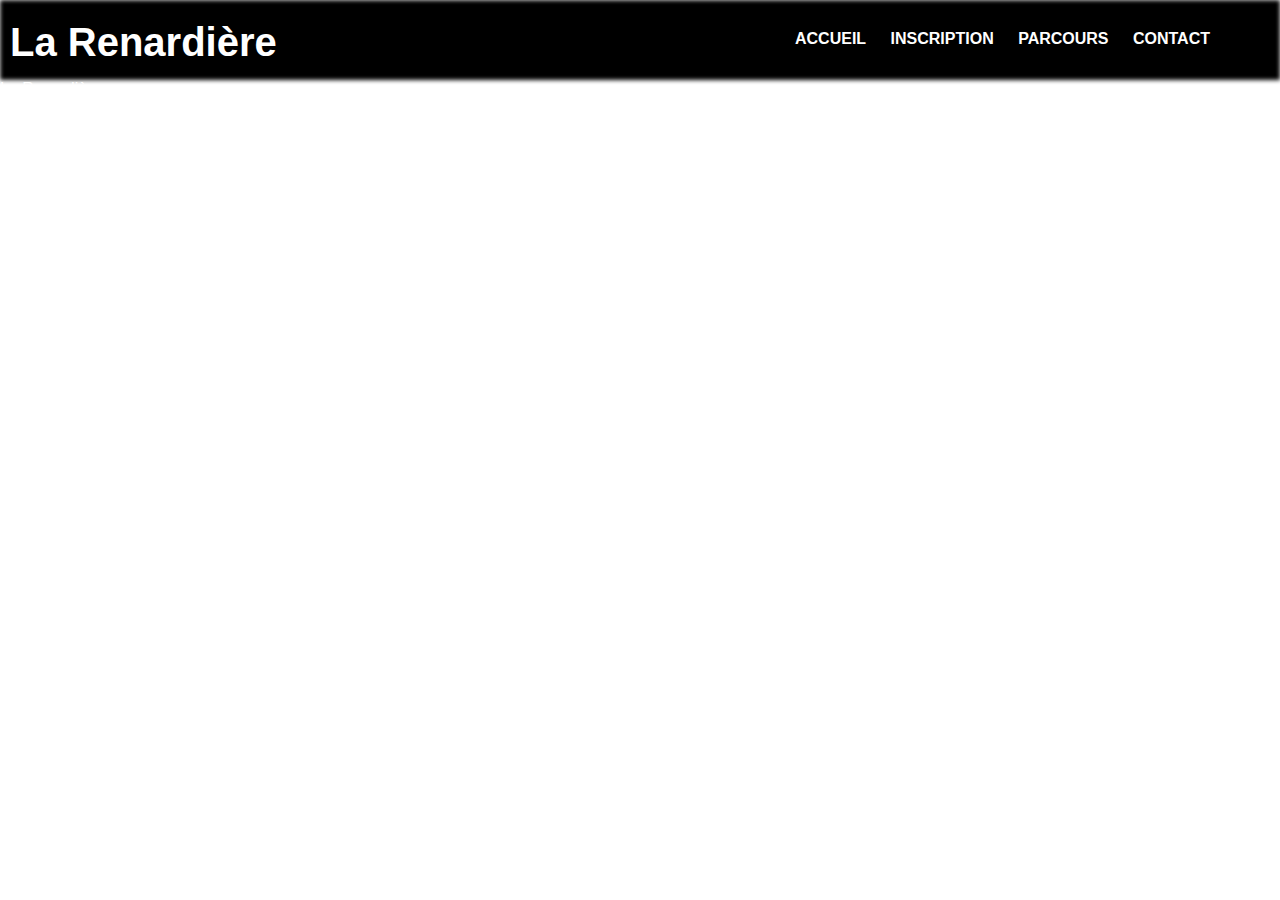
==== index.html @ bc3affbf "Add section animation" ====
<!DOCTYPE html>
<html>

<head>
    <meta http-equiv="Content-Type" content="text/html;charset=UTF-8">
    <title>Page Title</title>
    <link rel="stylesheet" type="text/css" href="styles.css" />
    <script src="script.js"></script>
</head>

<body>
    <div class="background"></div>
    <header>
        <h1>La Renardière</h1>
        <nav>
            <ul>
                <li id="accueil" onclick="test()">Accueil</li>
                <li id="inscription" onclick="test2()">Inscription</li>
                <li id="parcours" onclick="test3()">Parcours</li>
                <li id="contact" onclick="test4()">Contact</li>
            </ul>
        </nav>
    </header>

    <section id="home">

    </section>

    <section id="formInscription">
        <form action="action.php" method="post">
            <div class="input">
                <label for="nom">Nom</label>
                <input type="text" name="nom" required placeholder="Nom">
                <p>Lorem ipsum adipisicing elit.</p>
            </div>
            <div class="input">
                <label for="prenom">Prénom</label>
                <input type="text" name="prenom" required placeholder="Prénom">
                <p>Lorem ipsum adipisicing elit.</p>
            </div>
            <div class="input">
                <label for="adresse">Adresse</label>
                <input type="text" name="adresse" required placeholder="Adresse">
                <p>Lorem ipsum adipisicing elit.</p>
            </div>
            <div class="input">
                <label for="code_postal">Code Postal</label>
                <input type="text" name="code_postal" required placeholder="Code Postal">
                <p>Lorem ipsum adipisicing elit.</p>
            </div>
            <div class="input">
                <label for="ville">Ville</label>
                <input type="text" name="ville" required placeholder="Ville">
                <p>Lorem ipsum adipisicing elit.</p>
            </div>
            <div class="input">
                <label for="date_naissance">Date de Naissance</label>
                <input type="date" name="date_naissance" data-role="datepicker" required value=>
                <p>Lorem ipsum adipisicing elit.</p>
            </div>
            <div class="input">
                <label for="telephone">Téléphone</label>
                <input type="tel" name="telephone" required placeholder="+33">
                <p>Lorem ipsum adipisicing elit.</p>
            </div>
            <div class="input">
                <label for="email">Couriel</label>
                <input type="email" name="email" required placeholder="xyz@mail.com">
                <p>Lorem ipsum adipisicing elit.</p>
            </div>
            <div class="input">
                <label for="club">Club</label>
                <input type="text" name="club" placeholder="Club">
            </div>
            <div class="input">
                <label for="ufolep">Ufolep</label>
                <input type="text" name="ufolep" placeholder="Ufolep">
            </div>
            <input class="btn1" type="submit" value="Envoyer" name="submit">
        </form>
    </section>

    <section id="result">

    </section>
    <section id="formContact">
        <form action="">
            <div><label for=""><input type="text" name="name">Nom</label></div>
            <div><label for=""><input type="text" name="firstname">Prénom</label></div>
            <div><label for=""><input type="text" name="email2">Courriel</label></div>
            <div><label for=""><input type="text" name="phone">Télephone</label></div>
            <div><label for=""><input type="text"></label></div>
        </form>
    </section>
    <footer>
        <p>La Renardière</p>
        <p>2018</p>
        <p></p>
    </footer>
</body>

</html>
---- styles.css ----
* {
    margin: 0;
    padding: 0;
    color: white;
    font-family: helvetica;
    box-sizing: border-box;
}

html,
body {
    height: 100%;
    width: 100%;
}

body {
    background: url('img/background.jpg') center center fixed;
    -webkit-background-size: cover;
    -moz-background-size: cover;
    -o-background-size: cover;
    background-size: cover;
}

header {
    height: 80px;
    width: 100%;
}

header::before {
    background: url('img/background.jpg')center center fixed;
    background-color: #000000;
    background-size: cover;
    content: '';
    height: 80px;
    width: 100%;
    filter: blur(2px) brightness(0.7);
    position: absolute;
    z-index: -1;
}

header h1 {
    float: left;
    margin-top: 20px;
    margin-left: 10px;
    font-size: 40px;
}

header nav {
    float: right;
    margin-top: 30px;
    margin-right: 50px;
}

header nav ul li {
    display: inline-block;
    margin-right: 20px;
    text-transform: uppercase;
    font-weight: bold;
}

section {
    display: none;
    height: 60%;
    width: 60%;
    padding: 10px;
    margin: auto;
    margin-top: 50px;
}

section::before {
    content: '';
    background-color: #000;
    filter: blur(28px);
    opacity: 0.8;
    position: absolute;
    z-index: -1;
    height: 60%;
    width: 60%;
    padding: 10px;
}

form {
    width: 100%;
    height: 100%;
    font-size: 20px;
    padding: 40px;
    display: block;
}

.input{
    display: block;
    position: relative;
    width: 50%;
    float: left;
    position: relative;
    min-height: 1px;
    padding-right: 15px;
    padding-left: 15px;
}
.input label{
    display: inline-block;
    max-width: 100%;
    margin-bottom: 5px;
    font-weight: bold;
}
.input input{
    display: block;
    width: 100%;
    color: white;
    background: none;
    height: 30px;
    padding: 6px 12px;
    font-size: 14px;
    border: 1px solid rgb(196, 255, 128);
    border:none;
    outline:none;
    border-bottom: 1px solid white;
}

.btn1{
    margin-top: 30px;
    background: none;
    border: 3px solid #fff;
    color: #fff;
    width: 100%;
    font-weight: bold;
    text-transform: uppercase;
    padding: 13px;
    border-radius: 5px;
    transition: all 0.1s ease-in-out 0s;
    font-size: 25px;
}
.btn1:hover{
    background: #FFF;
    color: #000;
}
.btn1:focus{
    outline: none;
    transform: scale(0.97);
}
.input p{
    visibility: hidden;
}
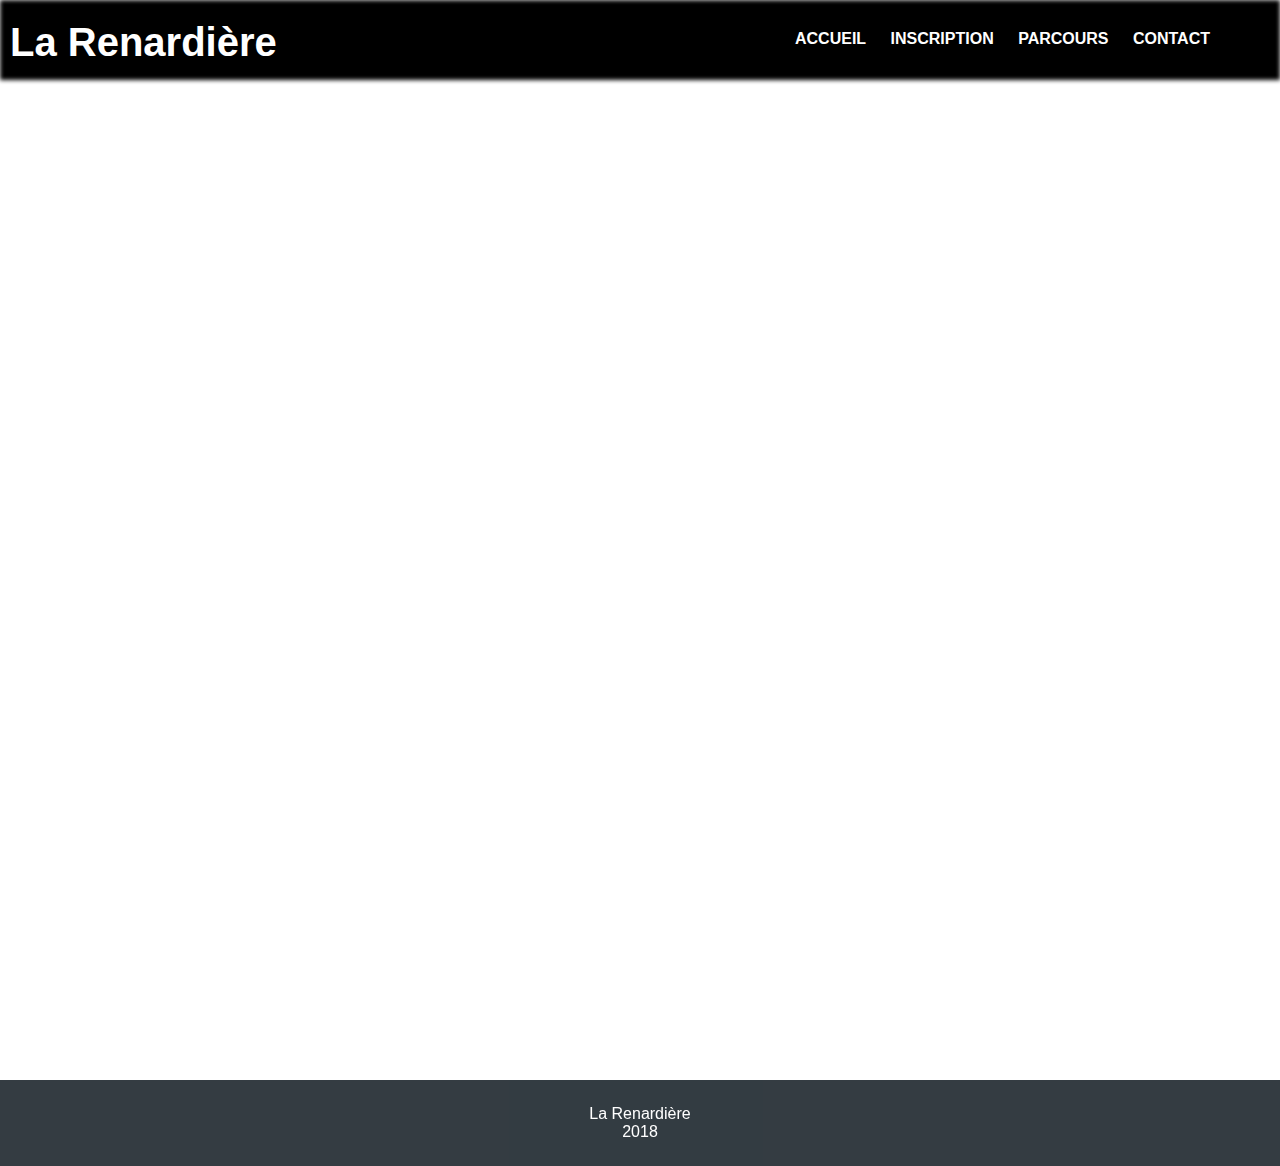
==== commit ed7e75a1: "ajout de la page contact (impossible d'écrire), ajout du footer dans le CSS et JS" ====
--- a/index.html
+++ b/index.html
@@ -3,7 +3,8 @@
 
 <head>
     <meta http-equiv="Content-Type" content="text/html;charset=UTF-8">
-    <title>Page Title</title>
+    <title>La Renardière</title>
+    <link rel="icon" type="image/png" href="img/renardiere.png" />
     <link rel="stylesheet" type="text/css" href="styles.css" />
     <script src="script.js"></script>
 </head>
@@ -11,13 +12,13 @@
 <body>
     <div class="background"></div>
     <header>
-        <h1>La Renardière</h1>
+        <h1 class="menu" onclick="test()">La Renardière</h1>
         <nav>
             <ul>
-                <li id="accueil" onclick="test()">Accueil</li>
-                <li id="inscription" onclick="test2()">Inscription</li>
-                <li id="parcours" onclick="test3()">Parcours</li>
-                <li id="contact" onclick="test4()">Contact</li>
+                <li class="menu" id="accueil" onclick="test()">Accueil</li>
+                <li class="menu" id="inscription" onclick="test2()">Inscription</li>
+                <li class="menu" id="parcours" onclick="test3()">Parcours</li>
+                <li class="menu" id="contact" onclick="test4()">Contact</li>
             </ul>
         </nav>
     </header>
@@ -64,7 +65,7 @@
                 <p>Lorem ipsum adipisicing elit.</p>
             </div>
             <div class="input">
-                <label for="email">Couriel</label>
+                <label for="email">Courriel</label>
                 <input type="email" name="email" required placeholder="xyz@mail.com">
                 <p>Lorem ipsum adipisicing elit.</p>
             </div>
@@ -83,20 +84,61 @@
     <section id="result">
 
     </section>
-    <section id="formContact">
-        <form action="">
-            <div><label for=""><input type="text" name="name">Nom</label></div>
-            <div><label for=""><input type="text" name="firstname">Prénom</label></div>
-            <div><label for=""><input type="text" name="email2">Courriel</label></div>
-            <div><label for=""><input type="text" name="phone">Télephone</label></div>
-            <div><label for=""><input type="text"></label></div>
+
+    <section id="formContact" class="section">
+        <form action="" method="">
+            <div class="input">
+                <label for="nom">Nom</label>
+                <input type="text" name="nom" required placeholder="Nom">
+                <p>Lorem ipsum adipisicing elit.</p>
+            </div>
+            <div class="input">
+                <label for="prenom">Prénom</label>
+                <input type="text" name="prenom" required placeholder="Prénom">
+                <p>Lorem ipsum adipisicing elit.</p>
+            </div>
+            <div class="input">
+                <label for="adresse">Adresse</label>
+                <input type="text" name="adresse" required placeholder="Adresse">
+                <p>Lorem ipsum adipisicing elit.</p>
+            </div>
+            <div class="input">
+                <label for="code_postal">Code Postal</label>
+                <input type="text" name="code_postal" required placeholder="Code Postal">
+                <p>Lorem ipsum adipisicing elit.</p>
+            </div>
+            <div class="input">
+                <label for="ville">Ville</label>
+                <input type="text" name="ville" required placeholder="Ville">
+                <p>Lorem ipsum adipisicing elit.</p>
+            </div>
+            <div class="input">
+                <label for="date_naissance">Date de Naissance</label>
+                <input type="date" name="date_naissance" data-role="datepicker" required value=>
+                <p>Lorem ipsum adipisicing elit.</p>
+            </div>
+            <div class="input">
+                <label for="telephone">Téléphone</label>
+                <input type="tel" name="telephone" required placeholder="+33">
+                <p>Lorem ipsum adipisicing elit.</p>
+            </div>
+            <div class="input">
+                <label for="email">Courriel</label>
+                <input type="email" name="email" required placeholder="xyz@mail.com">
+                <p>Lorem ipsum adipisicing elit.</p>
+            </div>
+            <div class="message">
+                <label for="message">Message</label>
+                <textarea type="text" placeholder="Ecrivez votre message ici."></textarea>
+            </div>
+            <input class="btn1" type="submit" value="Envoyer" name="submit">
         </form>
     </section>
-    <footer>
+    <footer id="footer">
         <p>La Renardière</p>
         <p>2018</p>
         <p></p>
     </footer>
 </body>
 
-</html>
+</html>--- a/styles.css
+++ b/styles.css
@@ -59,23 +59,32 @@
 
 section {
     display: none;
-    height: 60%;
-    width: 60%;
-    padding: 10px;
+    height: max-content;
+    width: 50%;
     margin: auto;
     margin-top: 50px;
 }
 
 section::before {
+    position: absolute;
     content: '';
+    height: 75%;
+    width: 50%;
     background-color: #000;
     filter: blur(28px);
     opacity: 0.8;
+    z-index: -1;
+}
+
+.section::before {
     position: absolute;
+    content: '';
+    height: 100%;
+    width: 50%;
+    background-color: #000;
+    filter: blur(28px);
+    opacity: 0.8;
     z-index: -1;
-    height: 60%;
-    width: 60%;
-    padding: 10px;
 }
 
 form {
@@ -86,7 +95,11 @@
     display: block;
 }
 
-.input{
+input {
+    cursor: text;
+}
+
+.input {
     display: block;
     position: relative;
     width: 50%;
@@ -96,13 +109,15 @@
     padding-right: 15px;
     padding-left: 15px;
 }
-.input label{
+
+.input label {
     display: inline-block;
     max-width: 100%;
     margin-bottom: 5px;
     font-weight: bold;
 }
-.input input{
+
+.input input {
     display: block;
     width: 100%;
     color: white;
@@ -111,12 +126,12 @@
     padding: 6px 12px;
     font-size: 14px;
     border: 1px solid rgb(196, 255, 128);
-    border:none;
-    outline:none;
+    border: none;
+    outline: none;
     border-bottom: 1px solid white;
 }
 
-.btn1{
+.btn1 {
     margin-top: 30px;
     background: none;
     border: 3px solid #fff;
@@ -129,14 +144,66 @@
     transition: all 0.1s ease-in-out 0s;
     font-size: 25px;
 }
-.btn1:hover{
+
+.btn1:hover {
     background: #FFF;
     color: #000;
 }
-.btn1:focus{
+
+.btn1:focus {
     outline: none;
     transform: scale(0.97);
 }
-.input p{
+
+.input p {
     visibility: hidden;
 }
+
+footer {
+    position: relative;
+    left: 0;
+    top:100%;
+    width: 100%;
+    padding: 25px;
+    background-color: #1e272e;
+    opacity: 0.9;
+    color: white;
+    text-align: center;
+    margin-top: 100px;
+}
+
+.message {
+    display: block;
+    position: relative;
+    width: 100%;
+    min-height: 1px;
+    padding-right: 15px;
+    padding-left: 15px;
+}
+
+.message label {
+    display: inline-block;
+    max-width: 100%;
+    margin-bottom: 5px;
+    font-weight: bold;
+}
+
+.message textarea {
+    display: block;
+    width: 100%;
+    min-height: 50px;
+    height: 190px;
+    color: black;
+    background-color: whitesmoke;
+    margin-top: 10px;
+    padding: 6px 12px;
+    font-size: 14px;
+    border: 1px solid rgb(196, 255, 128);
+    border-bottom: 1px solid white;
+    opacity: 0.9;
+    border-radius: 2px;
+}
+
+.menu {
+    cursor: pointer;
+}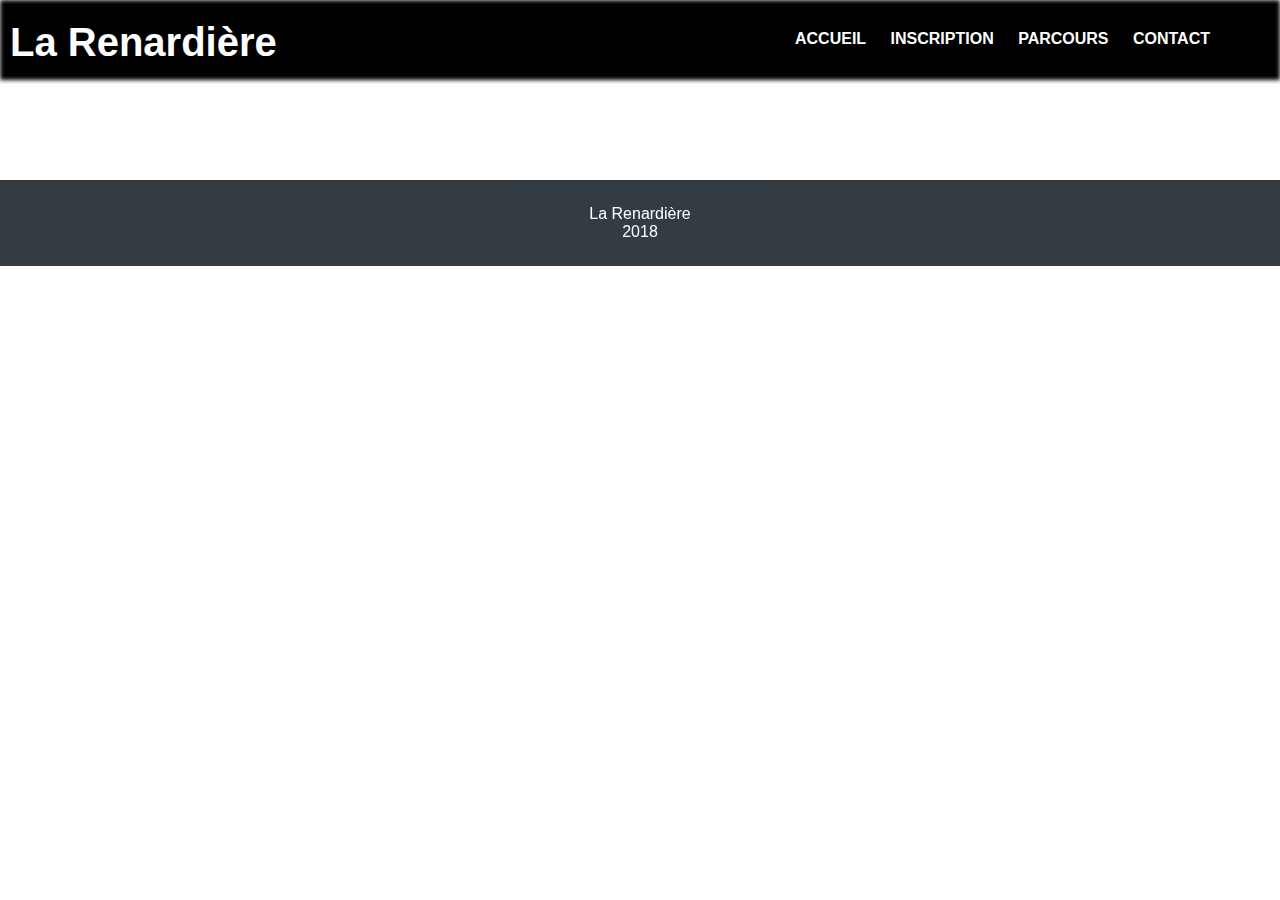
==== commit 3b0484b7: "modif" ====
--- a/index.html
+++ b/index.html
@@ -6,26 +6,31 @@
     <title>La Renardière</title>
     <link rel="icon" type="image/png" href="img/renardiere.png" />
     <link rel="stylesheet" type="text/css" href="styles.css" />
-    <script src="script.js"></script>
 </head>
 
 <body>
     <div class="background"></div>
     <header>
-        <h1 class="menu" onclick="test()">La Renardière</h1>
+        <h1 class="menu" id="titre">La Renardière</h1>
         <nav>
             <ul>
-                <li class="menu" id="accueil" onclick="test()">Accueil</li>
-                <li class="menu" id="inscription" onclick="test2()">Inscription</li>
-                <li class="menu" id="parcours" onclick="test3()">Parcours</li>
-                <li class="menu" id="contact" onclick="test4()">Contact</li>
+                <li class="menu" id="accueil">Accueil</li>
+                <li class="menu" id="inscription">Inscription</li>
+                <li class="menu" id="parcours">Parcours</li>
+                <li class="menu" id="contact">Contact</li>
             </ul>
         </nav>
     </header>
 
     <section id="home">
+    </section>
 
-    </section>
+    <div id='parcours-image' class="bloc-image">
+        <img class="image" src="img/test1.PNG" alt="">
+        <img class="image" src="img/test1.PNG" alt="">
+        <img class="image" src="img/test1.PNG" alt="">
+        <input id="suivant" class="suivant" type="submit" value="Suivant" name="submit">
+    </div>
 
     <section id="formInscription">
         <form action="action.php" method="post">
@@ -81,10 +86,6 @@
         </form>
     </section>
 
-    <section id="result">
-
-    </section>
-
     <section id="formContact" class="section">
         <form action="" method="">
             <div class="input">
@@ -134,11 +135,18 @@
             <input class="btn1" type="submit" value="Envoyer" name="submit">
         </form>
     </section>
+
+    <section id="result">
+
+    </section>
+
+
     <footer id="footer">
         <p>La Renardière</p>
         <p>2018</p>
         <p></p>
     </footer>
+    <script type="text/javascript" src="script.js" defer></script>
 </body>
 
-</html>+</html>
--- a/styles.css
+++ b/styles.css
@@ -160,9 +160,7 @@
 }
 
 footer {
-    position: relative;
-    left: 0;
-    top:100%;
+    display: inline-block;
     width: 100%;
     padding: 25px;
     background-color: #1e272e;
@@ -172,8 +170,9 @@
     margin-top: 100px;
 }
 
+
 .message {
-    display: block;
+    display: inline-block;
     position: relative;
     width: 100%;
     min-height: 1px;
@@ -206,4 +205,50 @@
 
 .menu {
     cursor: pointer;
-}+}
+
+.image {
+    margin: 15px;
+    width: 30%;
+    height: auto;
+    transition: all 0.1s ease-in-out 0s;
+}
+
+.image:hover {
+    /*transform: scale(1.05);*/
+    cursor: pointer;
+}
+
+.bloc-image {
+    display: none;
+    position: relative;
+    margin-top: 50px;
+    text-align: center;
+}
+
+.suivant {
+    cursor: pointer;
+    margin:  30px auto;
+    background: none;
+    border: 3px solid #fff;
+    color: #fff;
+    width: 44%;
+    font-weight: bold;
+    text-transform: uppercase;
+    padding: 13px;
+    border-radius: 5px;
+    transition: all 0.1s ease-in-out 0s;
+    font-size: 25px;
+}
+
+.suivant:hover {
+    background: #FFF;
+    color: #000;
+}
+
+.suivant:focus {
+    outline: none;
+    transform: scale(0.97);
+}
+
+
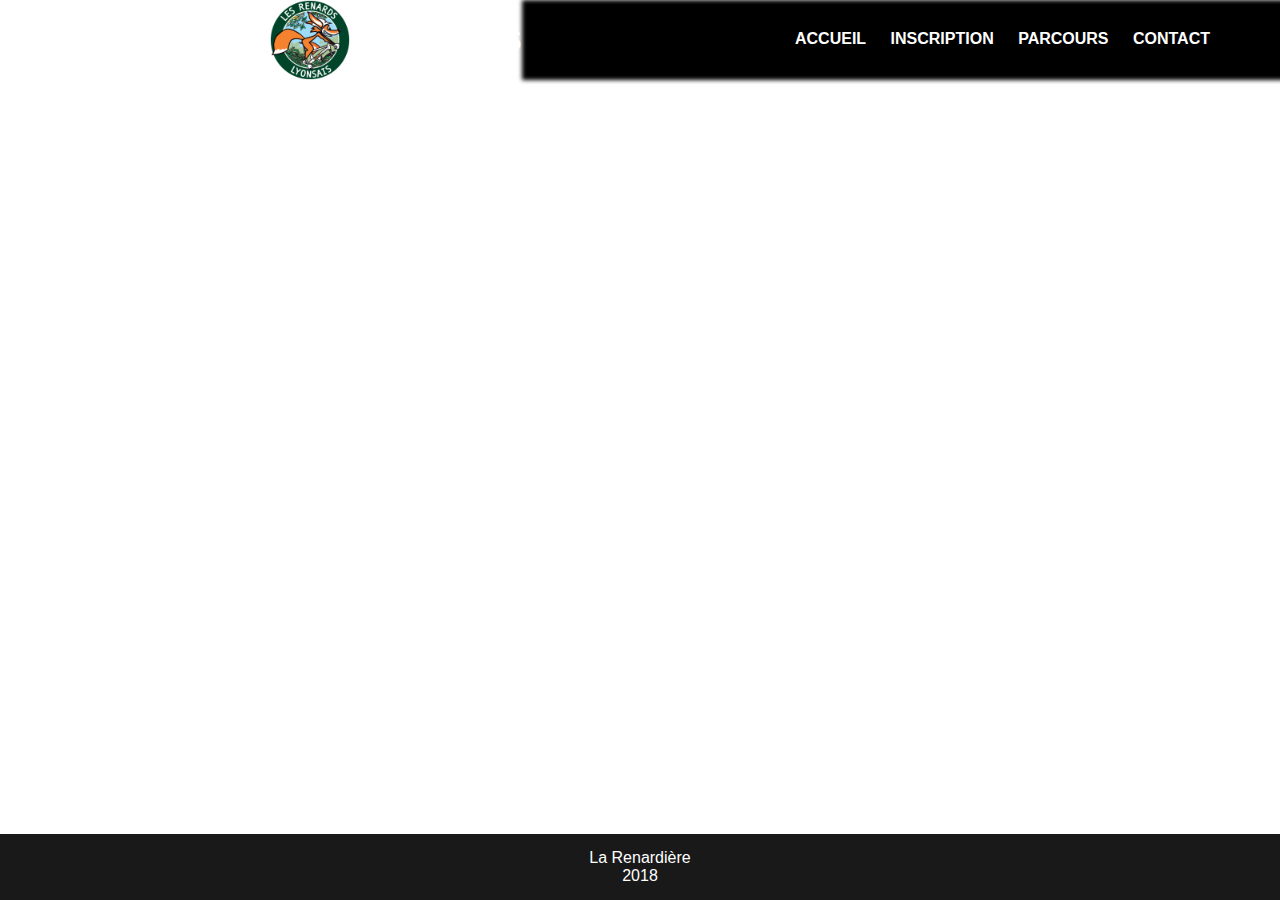
==== commit 085d2143: "Ajout de la fonctionnalité d'envoi de mail et modification du header" ====
--- a/index.html
+++ b/index.html
@@ -3,21 +3,22 @@
 
 <head>
     <meta http-equiv="Content-Type" content="text/html;charset=UTF-8">
-    <title>La Renardière</title>
-    <link rel="icon" type="image/png" href="img/renardiere.png" />
+    <title>Page Title</title>
     <link rel="stylesheet" type="text/css" href="styles.css" />
+    <link rel="shortcut icon" href="img/logo.png" type="image/x-icon">
+    <script src="script.js"></script>
 </head>
 
 <body>
     <div class="background"></div>
     <header>
-        <h1 class="menu" id="titre">La Renardière</h1>
+        <a href="index.html"><h1>Les Renards<img src="img/logo.png" alt="Logo de la Renardière">Lyonsais</h1></a>
         <nav>
             <ul>
-                <li class="menu" id="accueil">Accueil</li>
-                <li class="menu" id="inscription">Inscription</li>
-                <li class="menu" id="parcours">Parcours</li>
-                <li class="menu" id="contact">Contact</li>
+                <li id="accueil" onclick="test()">Accueil</li>
+                <li id="inscription" onclick="test2()">Inscription</li>
+                <li id="parcours" onclick="test3()">Parcours</li>
+                <li id="contact" onclick="test4()">Contact</li>
             </ul>
         </nav>
     </header>
@@ -25,52 +26,45 @@
     <section id="home">
     </section>
 
-    <div id='parcours-image' class="bloc-image">
-        <img class="image" src="img/test1.PNG" alt="">
-        <img class="image" src="img/test1.PNG" alt="">
-        <img class="image" src="img/test1.PNG" alt="">
-        <input id="suivant" class="suivant" type="submit" value="Suivant" name="submit">
-    </div>
-
     <section id="formInscription">
         <form action="action.php" method="post">
             <div class="input">
-                <label for="nom">Nom</label>
+                <label for="nom">Nom <span>*</span></label>
                 <input type="text" name="nom" required placeholder="Nom">
                 <p>Lorem ipsum adipisicing elit.</p>
             </div>
             <div class="input">
-                <label for="prenom">Prénom</label>
+                <label for="prenom">Prénom <span>*</span></label>
                 <input type="text" name="prenom" required placeholder="Prénom">
                 <p>Lorem ipsum adipisicing elit.</p>
             </div>
             <div class="input">
-                <label for="adresse">Adresse</label>
+                <label for="adresse">Adresse <span>*</span></label>
                 <input type="text" name="adresse" required placeholder="Adresse">
                 <p>Lorem ipsum adipisicing elit.</p>
             </div>
             <div class="input">
-                <label for="code_postal">Code Postal</label>
+                <label for="code_postal">Code Postal <span>*</span></label>
                 <input type="text" name="code_postal" required placeholder="Code Postal">
                 <p>Lorem ipsum adipisicing elit.</p>
             </div>
             <div class="input">
-                <label for="ville">Ville</label>
+                <label for="ville">Ville <span>*</span></label>
                 <input type="text" name="ville" required placeholder="Ville">
                 <p>Lorem ipsum adipisicing elit.</p>
             </div>
             <div class="input">
-                <label for="date_naissance">Date de Naissance</label>
+                <label for="date_naissance">Date de Naissance <span>*</span></label>
                 <input type="date" name="date_naissance" data-role="datepicker" required value=>
                 <p>Lorem ipsum adipisicing elit.</p>
             </div>
             <div class="input">
-                <label for="telephone">Téléphone</label>
+                <label for="telephone">Téléphone <span>*</span></label>
                 <input type="tel" name="telephone" required placeholder="+33">
                 <p>Lorem ipsum adipisicing elit.</p>
             </div>
             <div class="input">
-                <label for="email">Courriel</label>
+                <label for="email">Courriel <span>*</span></label>
                 <input type="email" name="email" required placeholder="xyz@mail.com">
                 <p>Lorem ipsum adipisicing elit.</p>
             </div>
@@ -84,69 +78,47 @@
             </div>
             <input class="btn1" type="submit" value="Envoyer" name="submit">
         </form>
+    </br>
+        <p><span>*</span> Ces informations sont obligatoires</p>
     </section>
 
-    <section id="formContact" class="section">
-        <form action="" method="">
+    <section id="result">
+    </section>
+
+    <section id="formContact">
+        <form action="mail.php" method="POST">
             <div class="input">
-                <label for="nom">Nom</label>
-                <input type="text" name="nom" required placeholder="Nom">
+                <label for="email2">Courriel <span>*</span></label>
+                <input type="email" name="email2" placeholder="xyz@mail.com">
                 <p>Lorem ipsum adipisicing elit.</p>
             </div>
             <div class="input">
-                <label for="prenom">Prénom</label>
-                <input type="text" name="prenom" required placeholder="Prénom">
-                <p>Lorem ipsum adipisicing elit.</p>
+                <label for="tel2">Téléphone</label>
+                <input type="tel" name="tel2" placeholder=""><p>&nbsp;</p>
             </div>
             <div class="input">
-                <label for="adresse">Adresse</label>
-                <input type="text" name="adresse" required placeholder="Adresse">
-                <p>Lorem ipsum adipisicing elit.</p>
+                <label for="name2">Nom</label>
+                <input type="text" name="name2" placeholder="Nom">
             </div>
             <div class="input">
-                <label for="code_postal">Code Postal</label>
-                <input type="text" name="code_postal" required placeholder="Code Postal">
-                <p>Lorem ipsum adipisicing elit.</p>
+                <label for="firstname2">Prenom</label>
+                <input type="text" name="firstname2" placeholder="Prénom">
             </div>
-            <div class="input">
-                <label for="ville">Ville</label>
-                <input type="text" name="ville" required placeholder="Ville">
-                <p>Lorem ipsum adipisicing elit.</p>
+            <div class="text">
+                <label for="message">Message</label>
+                <textarea name="message" id="area"></textarea>
             </div>
-            <div class="input">
-                <label for="date_naissance">Date de Naissance</label>
-                <input type="date" name="date_naissance" data-role="datepicker" required value=>
-                <p>Lorem ipsum adipisicing elit.</p>
-            </div>
-            <div class="input">
-                <label for="telephone">Téléphone</label>
-                <input type="tel" name="telephone" required placeholder="+33">
-                <p>Lorem ipsum adipisicing elit.</p>
-            </div>
-            <div class="input">
-                <label for="email">Courriel</label>
-                <input type="email" name="email" required placeholder="xyz@mail.com">
-                <p>Lorem ipsum adipisicing elit.</p>
-            </div>
-            <div class="message">
-                <label for="message">Message</label>
-                <textarea type="text" placeholder="Ecrivez votre message ici."></textarea>
-            </div>
-            <input class="btn1" type="submit" value="Envoyer" name="submit">
-        </form>
-    </section>
-
-    <section id="result">
-
+            <input class="btn1" type="submit" value="Envoyer" name="submit2">
+        </form><br>
+                <p><span>*</span> Ces informations sont obligatoires</p>
     </section>
 
 
-    <footer id="footer">
+    <footer>
         <p>La Renardière</p>
         <p>2018</p>
         <p></p>
     </footer>
-    <script type="text/javascript" src="script.js" defer></script>
 </body>
 
 </html>
--- a/styles.css
+++ b/styles.css
@@ -14,10 +14,10 @@
 
 body {
     background: url('img/background.jpg') center center fixed;
+    background-size: cover;
     -webkit-background-size: cover;
     -moz-background-size: cover;
     -o-background-size: cover;
-    background-size: cover;
 }
 
 header {
@@ -39,9 +39,15 @@
 
 header h1 {
     float: left;
-    margin-top: 20px;
-    margin-left: 10px;
+    margin-left: 30px;
     font-size: 40px;
+    height: 80px;
+
+}
+header h1 img {
+    vertical-align: middle;
+    width: 80px;
+    height: 80px;
 }
 
 header nav {
@@ -59,49 +65,31 @@
 
 section {
     display: none;
-    height: max-content;
-    width: 50%;
-    margin: auto;
-    margin-top: 50px;
+    width: 60%;
+    margin: 50px auto;
+    position: relative;
+    min-height: 50%;
+    height: auto;
+    background-color: rgba(0, 0, 0, 0.8);
+    box-shadow: rgba(0, 0, 0, 0.8) 0em 0em 15px 15px;
+    padding:20px;
+    border-radius: 10px;
+    vertical-align: middle;
 }
 
-section::before {
-    position: absolute;
-    content: '';
-    height: 75%;
-    width: 50%;
-    background-color: #000;
-    filter: blur(28px);
-    opacity: 0.8;
-    z-index: -1;
-}
-
-.section::before {
-    position: absolute;
-    content: '';
-    height: 100%;
-    width: 50%;
-    background-color: #000;
-    filter: blur(28px);
-    opacity: 0.8;
-    z-index: -1;
+section span{
+    color:rgb(255, 187, 0);
 }
 
 form {
     width: 100%;
     height: 100%;
     font-size: 20px;
-    padding: 40px;
     display: block;
 }
 
-input {
-    cursor: text;
-}
-
-.input {
+.input{
     display: block;
-    position: relative;
     width: 50%;
     float: left;
     position: relative;
@@ -110,14 +98,13 @@
     padding-left: 15px;
 }
 
-.input label {
+.input label{
     display: inline-block;
     max-width: 100%;
     margin-bottom: 5px;
     font-weight: bold;
 }
-
-.input input {
+.input input{
     display: block;
     width: 100%;
     color: white;
@@ -125,13 +112,41 @@
     height: 30px;
     padding: 6px 12px;
     font-size: 14px;
-    border: 1px solid rgb(196, 255, 128);
-    border: none;
-    outline: none;
+    border:none;
+    outline:none;
     border-bottom: 1px solid white;
 }
+.input p{
+    font-size: 15px;
+    text-align: right;
+    /* visibility: hidden; */
+    color: rgb(255, 57, 57);
+    font-style: italic;
+}
+.text {
+    margin-top: 15px;
+    display: block;
+    width: 100%;
+    float: left;
+    position: relative;
+    min-height: 1px;
+    padding-right: 15px;
+    padding-left: 15px;
+}
+.text textarea{
+    margin-top: 15px;
+    display: block;
+    width: 100%;
+    color: white;
+    background: none;
+    height: 150px;
+    padding: 6px 12px;
+    font-size: 14px;
+    outline:none;
+    border: 1px solid white;
+}
 
-.btn1 {
+.btn1{
     margin-top: 30px;
     background: none;
     border: 3px solid #fff;
@@ -144,111 +159,22 @@
     transition: all 0.1s ease-in-out 0s;
     font-size: 25px;
 }
-
-.btn1:hover {
+.btn1:hover{
     background: #FFF;
     color: #000;
 }
-
-.btn1:focus {
+.btn1:focus{
     outline: none;
     transform: scale(0.97);
 }
 
-.input p {
-    visibility: hidden;
+footer{
+    width: 100%;
+    text-align: center;
+    bottom: 0;
+    background-color: #000;
+    opacity: 0.9;
+    padding: 15px;
+    vertical-align: bottom;
+    position: fixed;
 }
-
-footer {
-    display: inline-block;
-    width: 100%;
-    padding: 25px;
-    background-color: #1e272e;
-    opacity: 0.9;
-    color: white;
-    text-align: center;
-    margin-top: 100px;
-}
-
-
-.message {
-    display: inline-block;
-    position: relative;
-    width: 100%;
-    min-height: 1px;
-    padding-right: 15px;
-    padding-left: 15px;
-}
-
-.message label {
-    display: inline-block;
-    max-width: 100%;
-    margin-bottom: 5px;
-    font-weight: bold;
-}
-
-.message textarea {
-    display: block;
-    width: 100%;
-    min-height: 50px;
-    height: 190px;
-    color: black;
-    background-color: whitesmoke;
-    margin-top: 10px;
-    padding: 6px 12px;
-    font-size: 14px;
-    border: 1px solid rgb(196, 255, 128);
-    border-bottom: 1px solid white;
-    opacity: 0.9;
-    border-radius: 2px;
-}
-
-.menu {
-    cursor: pointer;
-}
-
-.image {
-    margin: 15px;
-    width: 30%;
-    height: auto;
-    transition: all 0.1s ease-in-out 0s;
-}
-
-.image:hover {
-    /*transform: scale(1.05);*/
-    cursor: pointer;
-}
-
-.bloc-image {
-    display: none;
-    position: relative;
-    margin-top: 50px;
-    text-align: center;
-}
-
-.suivant {
-    cursor: pointer;
-    margin:  30px auto;
-    background: none;
-    border: 3px solid #fff;
-    color: #fff;
-    width: 44%;
-    font-weight: bold;
-    text-transform: uppercase;
-    padding: 13px;
-    border-radius: 5px;
-    transition: all 0.1s ease-in-out 0s;
-    font-size: 25px;
-}
-
-.suivant:hover {
-    background: #FFF;
-    color: #000;
-}
-
-.suivant:focus {
-    outline: none;
-    transform: scale(0.97);
-}
-
-
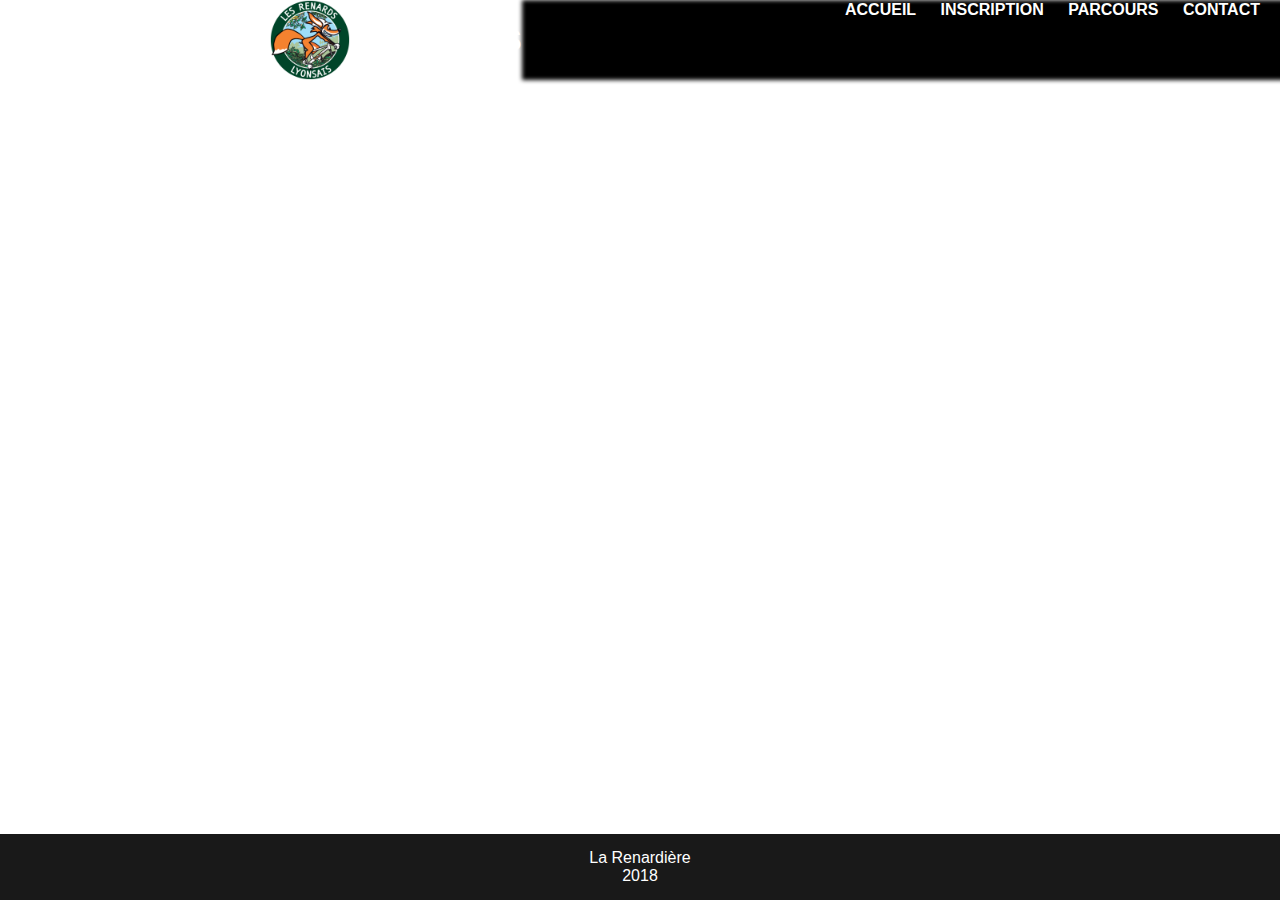
==== commit 453f62db: "Modification des onglet de navigation" ====
--- a/index.html
+++ b/index.html
@@ -105,8 +105,8 @@
                 <input type="text" name="firstname2" placeholder="Prénom">
             </div>
             <div class="text">
-                <label for="message">Message</label>
-                <textarea name="message" id="area"></textarea>
+                <label for="message">Message <span>*</span></label>
+                <textarea name="message" id="area" required></textarea>
             </div>
             <input class="btn1" type="submit" value="Envoyer" name="submit2">
         </form><br>
--- a/styles.css
+++ b/styles.css
@@ -52,8 +52,13 @@
 
 header nav {
     float: right;
-    margin-top: 30px;
-    margin-right: 50px;
+    height: 100%;
+    vertical-align: middle;
+}
+
+header nav ul{
+    text a
+    height: 100%;
 }
 
 header nav ul li {
@@ -61,7 +66,15 @@
     margin-right: 20px;
     text-transform: uppercase;
     font-weight: bold;
+    height: 100%;
+    vertical-align: middle;
 }
+
+header nav ul li:hover{
+    opacity: .5;
+    background: #000;
+}
+
 
 section {
     display: none;
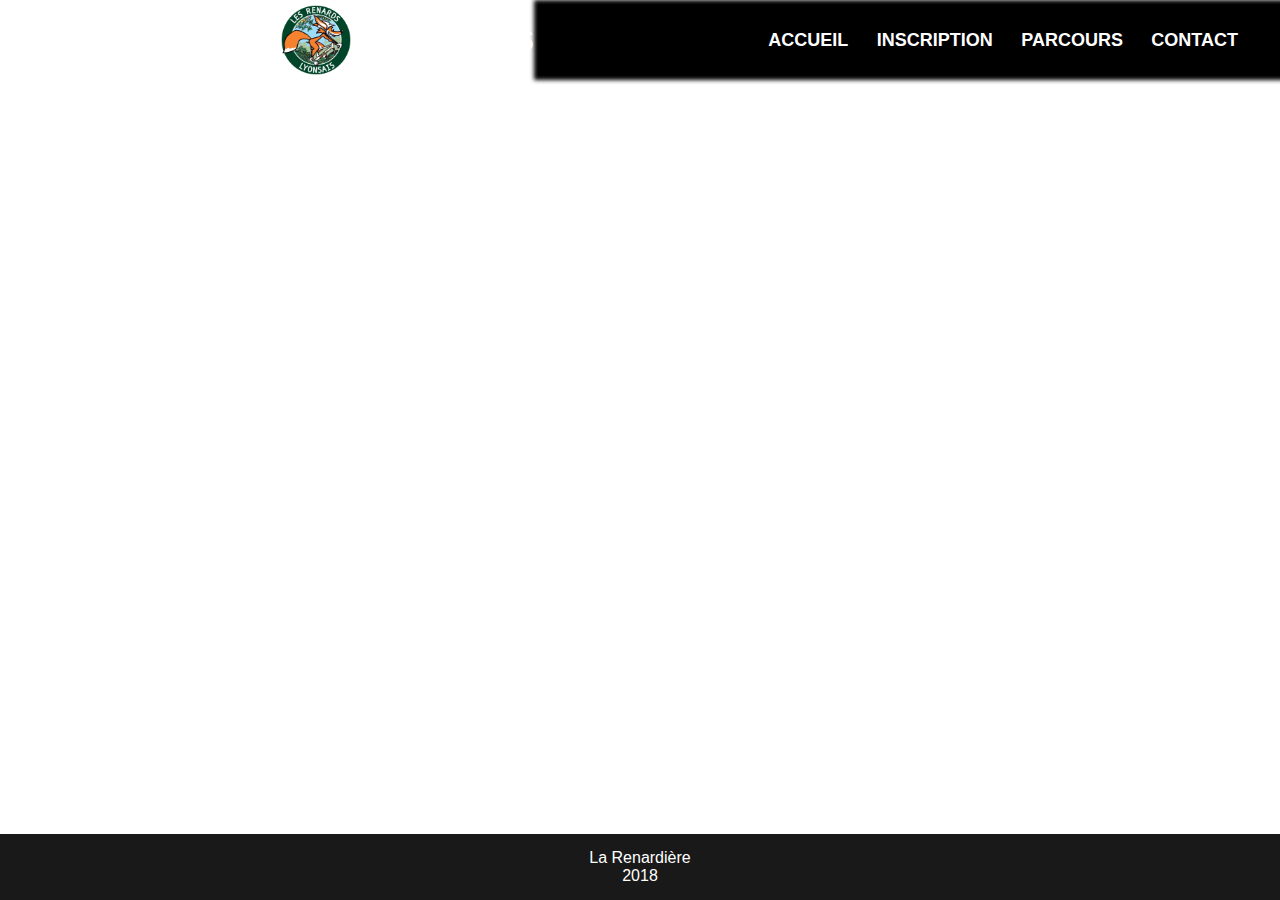
==== commit a5714bde: "Correction de l'envoi de mail/style de la topbar" ====
--- a/index.html
+++ b/index.html
@@ -12,7 +12,7 @@
 <body>
     <div class="background"></div>
     <header>
-        <a href="index.html"><h1>Les Renards<img src="img/logo.png" alt="Logo de la Renardière">Lyonsais</h1></a>
+        <a href="index.html"><h1>Les Renards <img src="img/logo.png" alt="Logo de la Renardière"> Lyonsais</h1></a>
         <nav>
             <ul>
                 <li id="accueil" onclick="test()">Accueil</li>
@@ -94,14 +94,14 @@
             </div>
             <div class="input">
                 <label for="tel2">Téléphone</label>
-                <input type="tel" name="tel2" placeholder=""><p>&nbsp;</p>
+                <input type="tel" name="tel2" placeholder="+33"><p>&nbsp;</p>
             </div>
             <div class="input">
                 <label for="name2">Nom</label>
                 <input type="text" name="name2" placeholder="Nom">
             </div>
             <div class="input">
-                <label for="firstname2">Prenom</label>
+                <label for="firstname2">Prénom</label>
                 <input type="text" name="firstname2" placeholder="Prénom">
             </div>
             <div class="text">
--- a/styles.css
+++ b/styles.css
@@ -45,34 +45,42 @@
 
 }
 header h1 img {
+    margin:5px 0px; ;
     vertical-align: middle;
-    width: 80px;
-    height: 80px;
+    width: 70px;
+    height: 70px;
 }
 
 header nav {
     float: right;
     height: 100%;
-    vertical-align: middle;
-}
-
-header nav ul{
-    text a
-    height: 100%;
+    margin-right: 30px;
 }
 
 header nav ul li {
     display: inline-block;
-    margin-right: 20px;
+    padding: 0px 10px;
     text-transform: uppercase;
     font-weight: bold;
     height: 100%;
-    vertical-align: middle;
+    font-size: 18px;
+    line-height: 80px;
+    text-align: center;
+    border-left: 2px solid rgba(0, 0, 0, 0);
+    border-right: 2px solid rgba(0, 0, 0, 0);
+    transition-duration:0.5s; 
 }
 
 header nav ul li:hover{
-    opacity: .5;
-    background: #000;
+    background: rgba(0, 0, 0, 0.8);
+    border-left: 2px solid rgba(0, 0, 0, 0.8);
+    border-right: 2px solid rgba(0, 0, 0, 0.8);
+}
+
+header nav ul li:active{
+    background: rgba(0, 0, 0, 0.8);
+    border-left: 2px solid rgba(0, 0, 0, 0.8);
+    border-right: 2px solid rgba(0, 0, 0, 0.8);
 }
 
 
@@ -87,11 +95,12 @@
     box-shadow: rgba(0, 0, 0, 0.8) 0em 0em 15px 15px;
     padding:20px;
     border-radius: 10px;
-    vertical-align: middle;
+    
 }
 
 section span{
-    color:rgb(255, 187, 0);
+    color:#ffbb00;
+    font-size: 20px;
 }
 
 form {
@@ -157,6 +166,7 @@
     font-size: 14px;
     outline:none;
     border: 1px solid white;
+    resize: none;
 }
 
 .btn1{
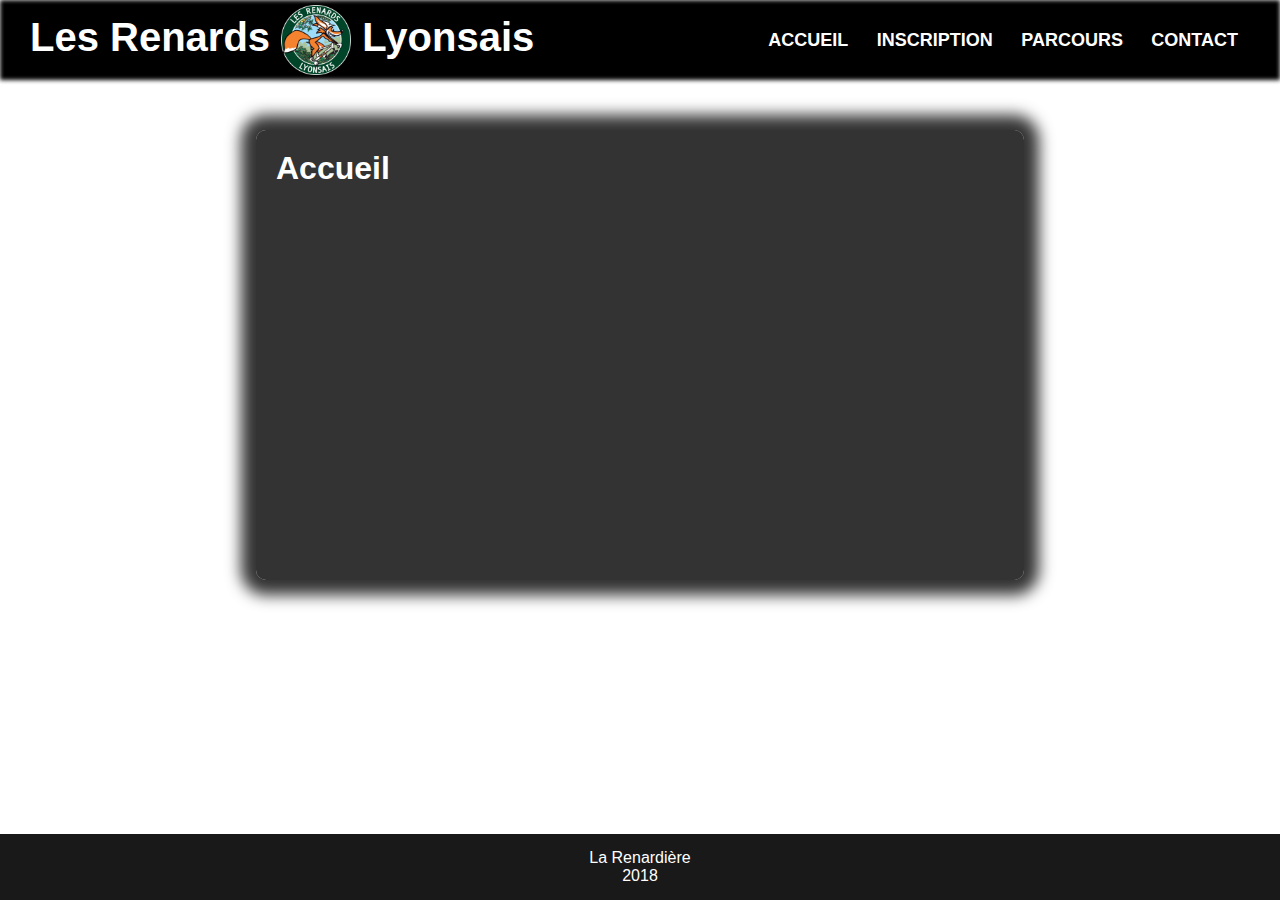
==== commit 40b5102a: "Ajout du scroll pour switch d'onglet" ====
--- a/index.html
+++ b/index.html
@@ -23,10 +23,12 @@
         </nav>
     </header>
 
-    <section id="home">
+    <section id="home" style="display: block;">
+        <h1>Accueil</h1>
     </section>
 
     <section id="formInscription">
+        <h1>Inscription</h1><br>
         <form action="action.php" method="post">
             <div class="input">
                 <label for="nom">Nom <span>*</span></label>
@@ -86,6 +88,7 @@
     </section>
 
     <section id="formContact">
+        <h1>Contact</h1><br>
         <form action="mail.php" method="POST">
             <div class="input">
                 <label for="email2">Courriel <span>*</span></label>
--- a/styles.css
+++ b/styles.css
@@ -35,6 +35,7 @@
     filter: blur(2px) brightness(0.7);
     position: absolute;
     z-index: -1;
+    left:0;
 }
 
 header h1 {
@@ -68,7 +69,7 @@
     text-align: center;
     border-left: 2px solid rgba(0, 0, 0, 0);
     border-right: 2px solid rgba(0, 0, 0, 0);
-    transition-duration:0.5s; 
+    transition-duration:0.5s;
 }
 
 header nav ul li:hover{
@@ -95,7 +96,7 @@
     box-shadow: rgba(0, 0, 0, 0.8) 0em 0em 15px 15px;
     padding:20px;
     border-radius: 10px;
-    
+
 }
 
 section span{
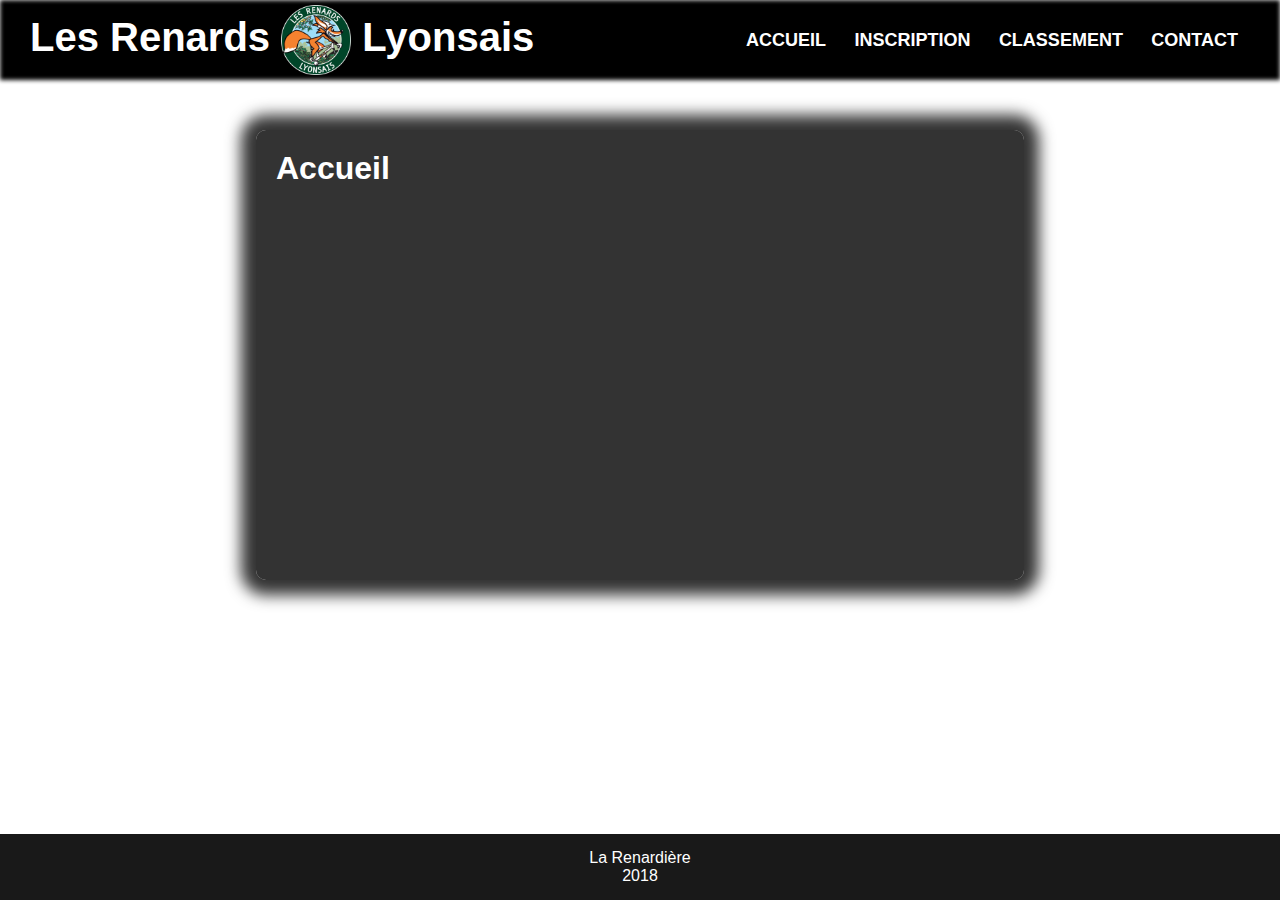
==== commit 69d5f0a7: "MAJ onclick" ====
--- a/index.html
+++ b/index.html
@@ -15,10 +15,10 @@
         <a href="index.html"><h1>Les Renards <img src="img/logo.png" alt="Logo de la Renardière"> Lyonsais</h1></a>
         <nav>
             <ul>
-                <li id="accueil" onclick="test()">Accueil</li>
-                <li id="inscription" onclick="test2()">Inscription</li>
-                <li id="parcours" onclick="test3()">Parcours</li>
-                <li id="contact" onclick="test4()">Contact</li>
+                <li id="accueil" onclick="blockHome()">Accueil</li>
+                <li id="inscription" onclick="blockInscription()">Inscription</li>
+                <li id="classement" onclick="blockResult()">Classement</li>
+                <li id="contact" onclick="blockContact()">Contact</li>
             </ul>
         </nav>
     </header>
@@ -85,6 +85,7 @@
     </section>
 
     <section id="result">
+        <h1>Classement</h1>
     </section>
 
     <section id="formContact">
--- a/styles.css
+++ b/styles.css
@@ -139,6 +139,9 @@
     outline:none;
     border-bottom: 1px solid white;
 }
+.input input:required{
+    box-shadow: none;
+}
 .input p{
     font-size: 15px;
     text-align: right;
@@ -202,3 +205,7 @@
     vertical-align: bottom;
     position: fixed;
 }
+#result{
+    height: 500px;
+    overflow: auto;
+}
